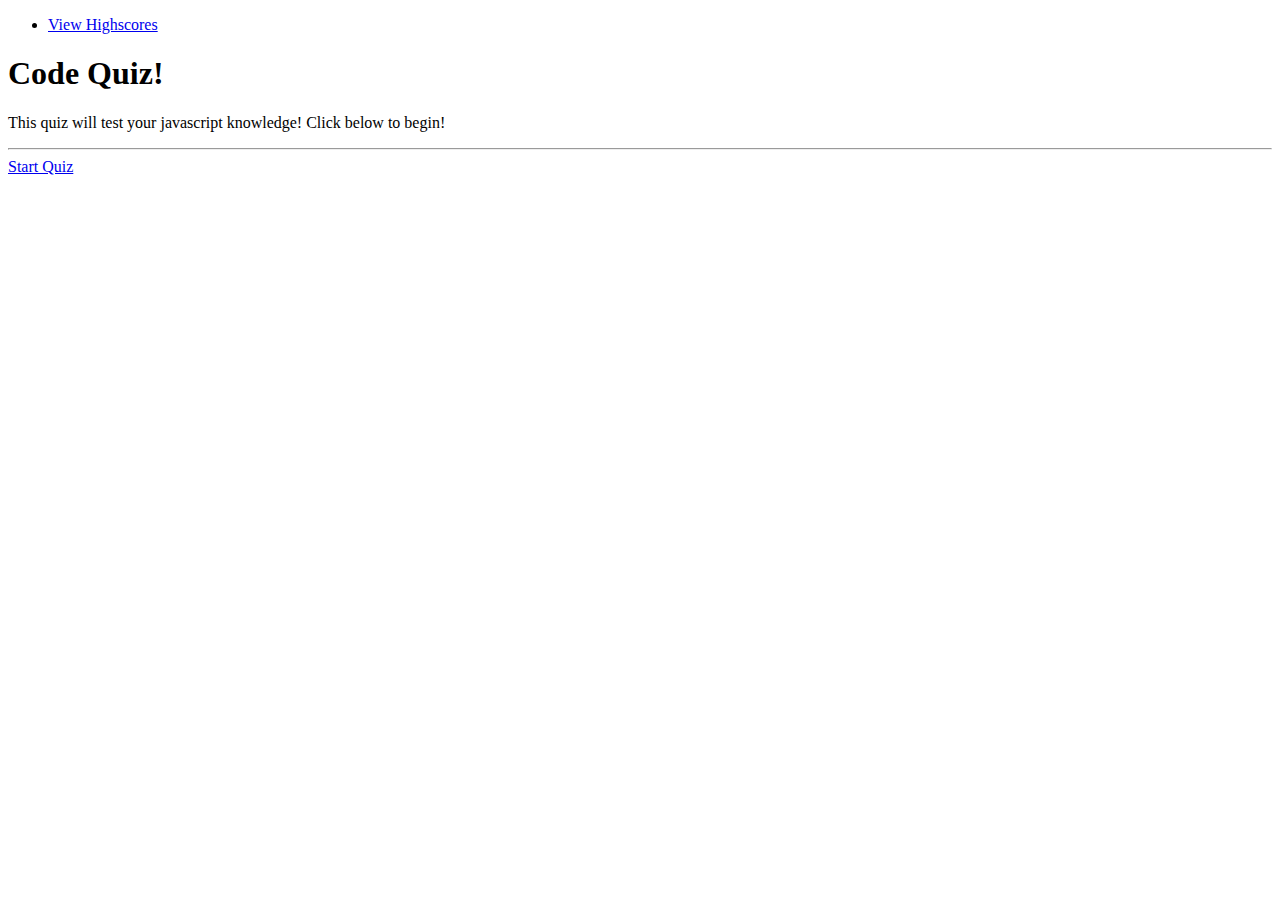
==== index.html @ 9b0cba56 "added highscore html page" ====
<!DOCTYPE html>
<html lang="en">
<head>
  <meta charset="UTF-8">
  <meta name="viewport" content="width=device-width, initial-scale=1.0">
  <link rel="stylesheet" href="style.css">
  <link rel="stylesheet" href="https://cdn.jsdelivr.net/npm/bootstrap@4.5.3/dist/css/bootstrap.min.css" integrity="sha384-TX8t27EcRE3e/ihU7zmQxVncDAy5uIKz4rEkgIXeMed4M0jlfIDPvg6uqKI2xXr2" crossorigin="anonymous">
  <title>Code Quiz</title>
</head>
<body>
  
  
  <div class="container">
    
    <ul class="nav">
      <li class="nav-item">
        <a class="nav-link active" href="#">View Highscores</a>
      </li>
        <span class="navbar-text time">
          
        </span>
      </ul>
      
    
    </ul>
    
    <div class="jumbotron w-50 m-auto quiz" id="quiz">
      <h1 class="display-4">Code Quiz!</h1>
      <p class="lead">This quiz will test your javascript knowledge! Click below to begin!</p>
      <hr class="my-4">
      <a class="btn btn-primary btn-lg" href="#" role="button" id="startQuiz">Start Quiz</a>
    </div>
  
    <div class="w-50 m-auto hide" id="question">
      <h2 id="theQuestion"></h2>
    <ul class="list-group">
      <li class="list-group-item"><button class="a"></button></li>
      <li class="list-group-item"><button class="b"></button></li>
      <li class="list-group-item"><button class="c"></button></li>
      <li class="list-group-item"><button class="d"></button></li>
    </ul>

  <h3 id="rightWrong"></h3>
  </div>

  <div class="jumbotron w-50 m-auto quiz hide" id="finished">
    <h1 class="display-4">FINISHED!</h1>
    <h2 class="lead" id="score"></h2>
    <hr class="my-4">
    <form class="form-inline">
      <div class="form-group mb-2">
        <h4>Enter Initials:</h4>
      </div>
      <div class="form-group mx-sm mb-2">
        <label for="inputPassword2" class="sr-only">Initials</label>
        <input type="text" class="form-control" id="inputPassword2" placeholder="Initials">
      </div>
      <button type="submit" class="btn btn-primary mb-2" id="submit">Submit Score</button>
    </form>
  </div>


  </div>

  <script src="script.js"></script>
  <script src="https://code.jquery.com/jquery-3.5.1.slim.min.js" integrity="sha384-DfXdz2htPH0lsSSs5nCTpuj/zy4C+OGpamoFVy38MVBnE+IbbVYUew+OrCXaRkfj" crossorigin="anonymous"></script>
<script src="https://cdn.jsdelivr.net/npm/bootstrap@4.5.3/dist/js/bootstrap.bundle.min.js" integrity="sha384-ho+j7jyWK8fNQe+A12Hb8AhRq26LrZ/JpcUGGOn+Y7RsweNrtN/tE3MoK7ZeZDyx" crossorigin="anonymous"></script>
</body>
</html>
---- style.css ----
.hide {
  display: none;
}
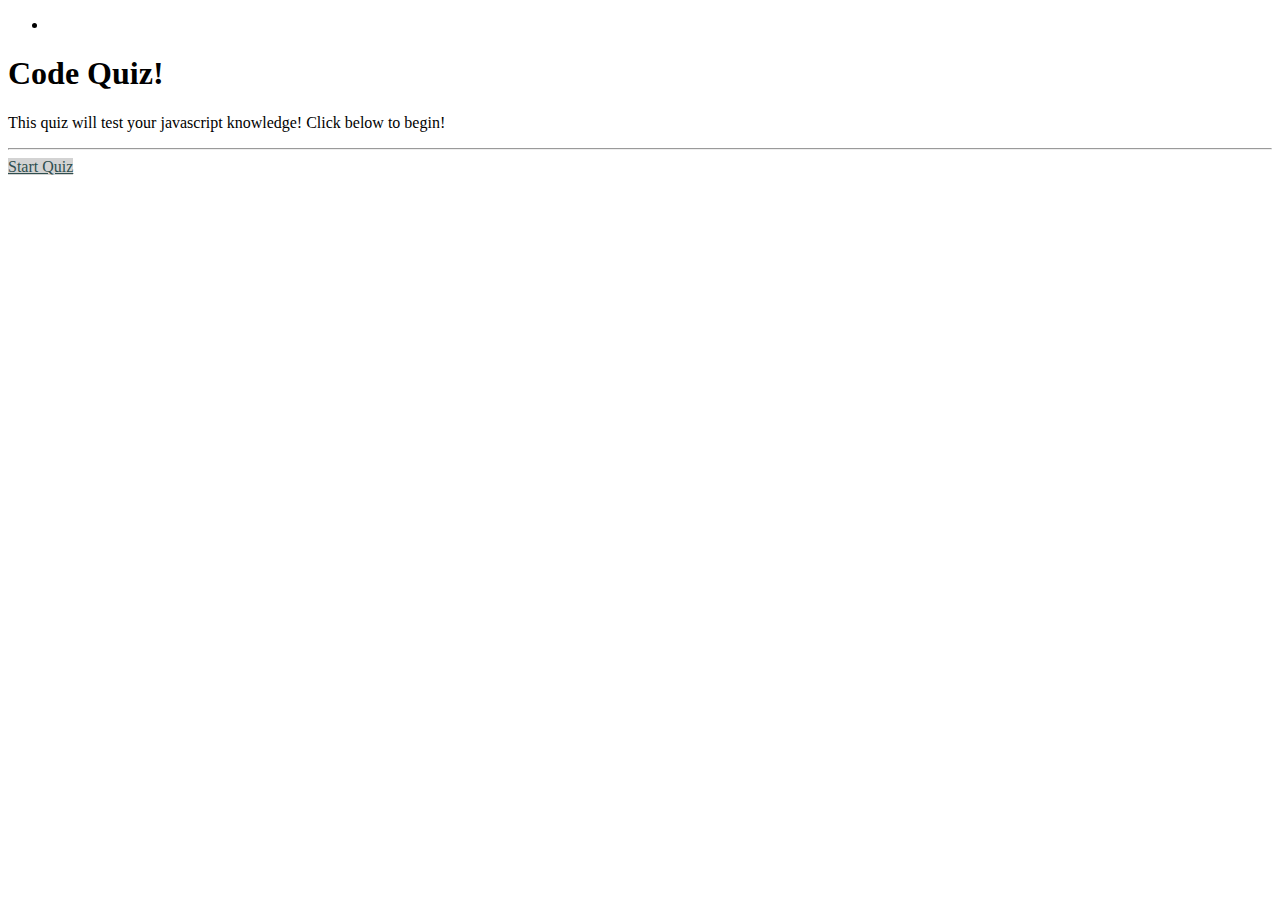
==== commit ca424af0: "styled page with CSS" ====
--- a/index.html
+++ b/index.html
@@ -14,36 +14,36 @@
     
     <ul class="nav">
       <li class="nav-item">
-        <a class="nav-link active" href="#">View Highscores</a>
-      </li>
         <span class="navbar-text time">
           
         </span>
+        
+      </li>
       </ul>
       
     
-    </ul>
+  
     
-    <div class="jumbotron w-50 m-auto quiz" id="quiz">
+    <div class="jumbotron w-50 m-auto bg-secondary" id="quiz">
       <h1 class="display-4">Code Quiz!</h1>
       <p class="lead">This quiz will test your javascript knowledge! Click below to begin!</p>
       <hr class="my-4">
       <a class="btn btn-primary btn-lg" href="#" role="button" id="startQuiz">Start Quiz</a>
     </div>
   
-    <div class="w-50 m-auto hide" id="question">
-      <h2 id="theQuestion"></h2>
-    <ul class="list-group">
-      <li class="list-group-item"><button class="a"></button></li>
-      <li class="list-group-item"><button class="b"></button></li>
-      <li class="list-group-item"><button class="c"></button></li>
-      <li class="list-group-item"><button class="d"></button></li>
+    <div class="w-50 m-auto hide bg-secondary" id="question">
+      <h2 class="text-center" id="theQuestion"></h2>
+    <ul class="list-group" id="questionAnswers">
+      <li class="list-group-item bg-secondary"><button id="buttona" class="a btn-block btn btn-primary btn-md"></button></li>
+      <li class="list-group-item bg-secondary"><button id="buttonb" class="b btn-block btn btn-primary btn-md"></button></li>
+      <li class="list-group-item bg-secondary"><button id="buttonc" class="c btn-block btn btn-primary btn-md"></button></li>
+      <li class="list-group-item bg-secondary"><button id="buttond" class="d btn-block btn btn-primary btn-md"></button></li>
     </ul>
 
   <h3 id="rightWrong"></h3>
   </div>
 
-  <div class="jumbotron w-50 m-auto quiz hide" id="finished">
+  <div class="jumbotron w-50 m-auto quiz hide bg-secondary" id="finished">
     <h1 class="display-4">FINISHED!</h1>
     <h2 class="lead" id="score"></h2>
     <hr class="my-4">
@@ -53,12 +53,25 @@
       </div>
       <div class="form-group mx-sm mb-2">
         <label for="inputPassword2" class="sr-only">Initials</label>
-        <input type="text" class="form-control" id="inputPassword2" placeholder="Initials">
+        <input type="text" class="form-control" id="inputPassword2" placeholder="">
       </div>
       <button type="submit" class="btn btn-primary mb-2" id="submit">Submit Score</button>
     </form>
   </div>
 
+<div class="hide m-auto w-50 bg-secondary" id="highScoreSection">
+  <div class="text-center">
+    <h1>High Scores</h1>
+    </div>
+    <hr>
+    <ul class="list-group list-unstyled text-center" id="highScores">
+     
+    </ul>
+    <br>
+    <div class="m-auto text-center">
+      <button type="submit" class="btn btn-primary mb-2" id="goBack">Go Back</button>
+    </div>
+</div>
 
   </div>
 
--- a/style.css
+++ b/style.css
@@ -1,3 +1,72 @@
 .hide {
   display: none;
+}
+
+
+
+#startQuiz {
+  background-color: lightgray;
+  border-color: lightgray;
+  color: darkslategray;
+}
+
+hr {
+  background-color: lightgray;
+}
+
+
+.list-group-item {
+  background-color: grey;
+}
+
+#buttona {
+  background-color: lightgray;
+  border-color: lightgray;
+  color: darkslategray;
+}
+
+#buttonb {
+  background-color: lightgray;
+  border-color: lightgray;
+  color: darkslategray;
+}
+
+#buttonc {
+  background-color: lightgray;
+  border-color: lightgray;
+  color: darkslategray;
+}
+
+#buttond {
+  background-color: lightgray;
+  border-color: lightgray;
+  color: darkslategray;
+}
+
+h2 {
+  font-family: 'Courier New', Courier, monospace;
+
+}
+
+h3 {
+  color: white;
+  font-family: 'Courier New', Courier, monospace;
+  font-weight: bold;
+}
+
+#submit {
+  background-color: lightgray;
+  border-color: lightgray;
+  color: darkslategray;
+}
+
+#goBack {
+  background-color: lightgray;
+  border-color: lightgray;
+  color: darkslategray;
+}
+
+#highScores {
+  font-family: 'Courier New', Courier, monospace;
+  color: white;
 }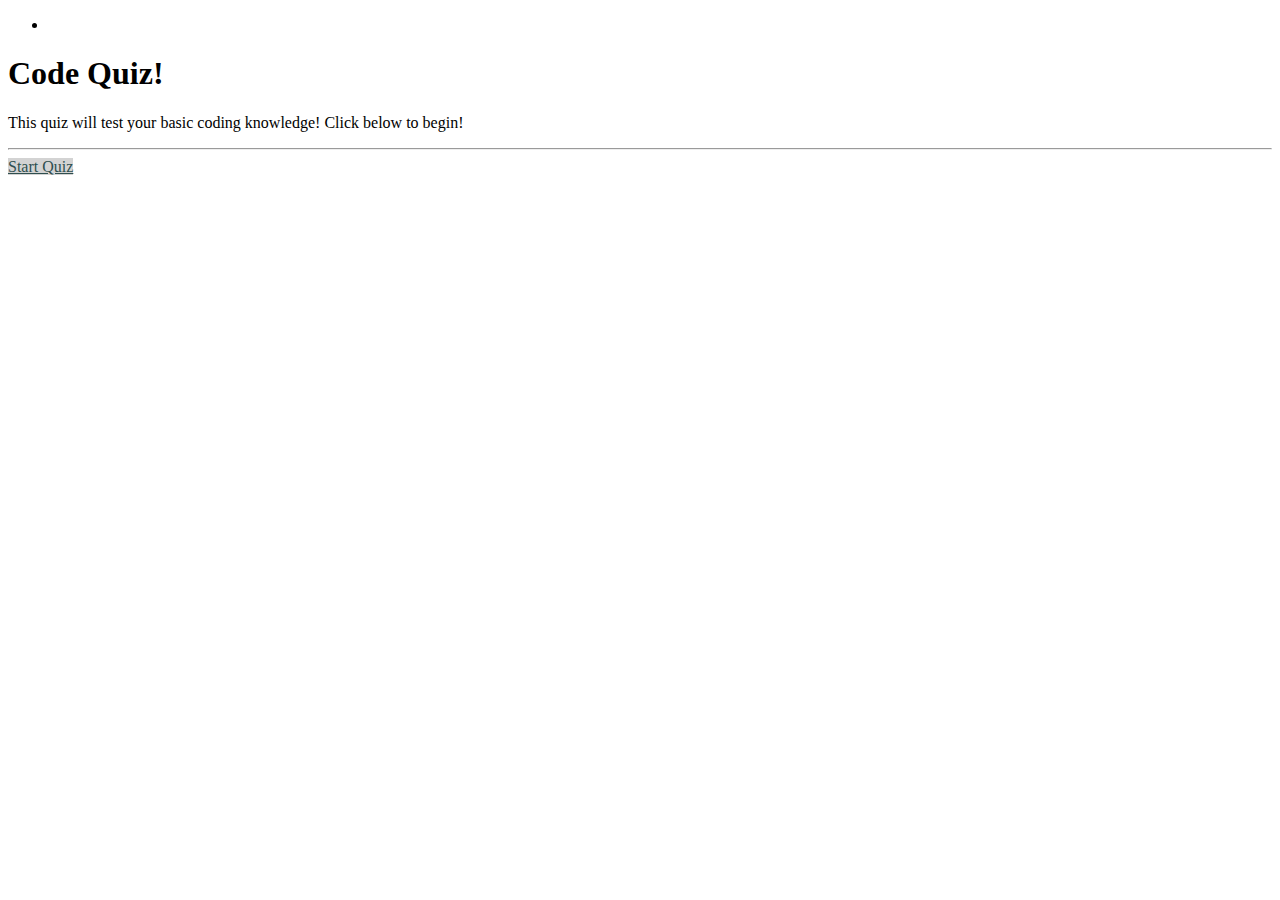
==== commit db529775: "Update index.html" ====
--- a/index.html
+++ b/index.html
@@ -26,7 +26,7 @@
     
     <div class="jumbotron w-50 m-auto bg-secondary" id="quiz">
       <h1 class="display-4">Code Quiz!</h1>
-      <p class="lead">This quiz will test your javascript knowledge! Click below to begin!</p>
+      <p class="lead">This quiz will test your basic coding knowledge! Click below to begin!</p>
       <hr class="my-4">
       <a class="btn btn-primary btn-lg" href="#" role="button" id="startQuiz">Start Quiz</a>
     </div>
@@ -79,4 +79,4 @@
   <script src="https://code.jquery.com/jquery-3.5.1.slim.min.js" integrity="sha384-DfXdz2htPH0lsSSs5nCTpuj/zy4C+OGpamoFVy38MVBnE+IbbVYUew+OrCXaRkfj" crossorigin="anonymous"></script>
 <script src="https://cdn.jsdelivr.net/npm/bootstrap@4.5.3/dist/js/bootstrap.bundle.min.js" integrity="sha384-ho+j7jyWK8fNQe+A12Hb8AhRq26LrZ/JpcUGGOn+Y7RsweNrtN/tE3MoK7ZeZDyx" crossorigin="anonymous"></script>
 </body>
-</html>+</html>
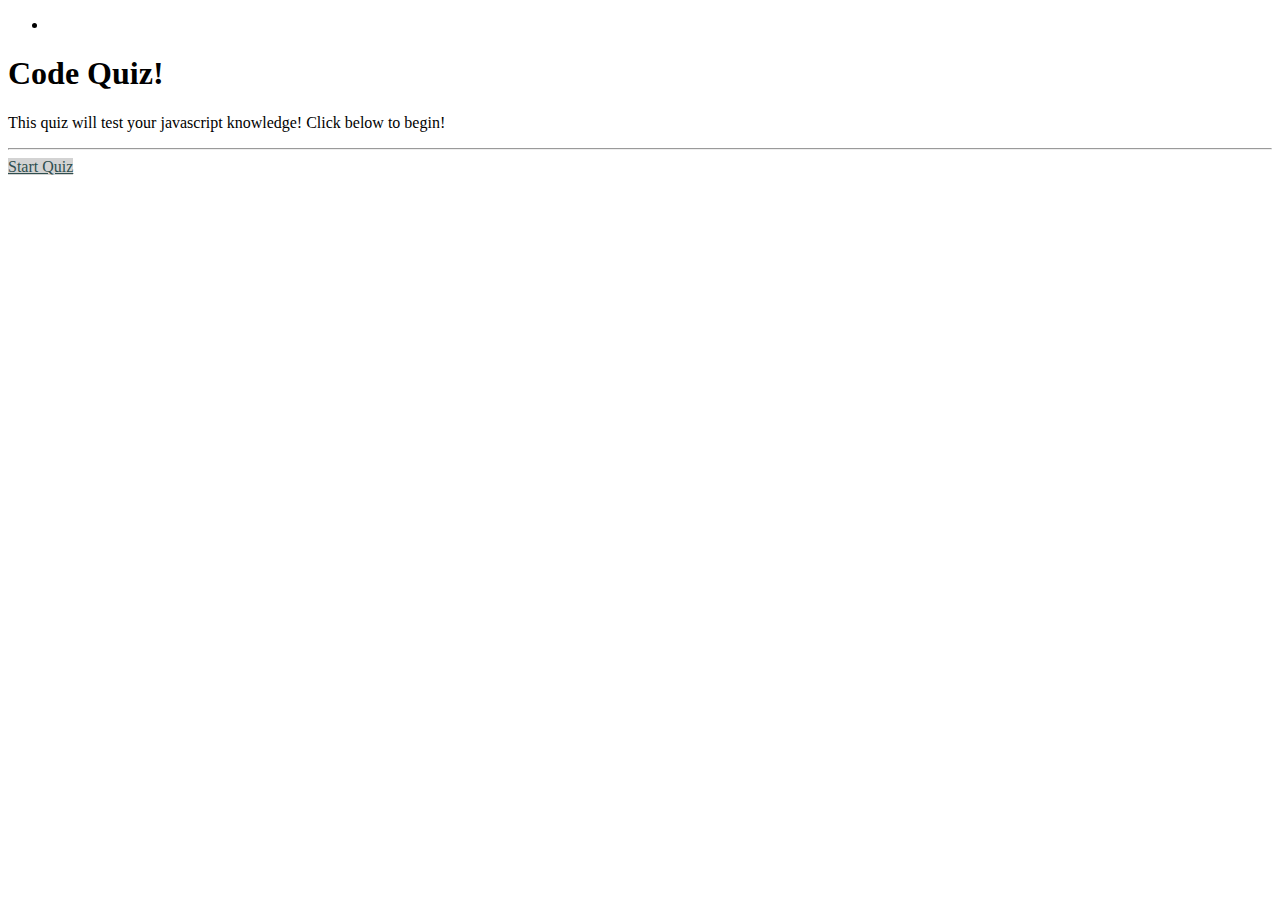
==== commit 7e2facc6: "implimented semantic html and added comments" ====
--- a/index.html
+++ b/index.html
@@ -1,82 +1,99 @@
 <!DOCTYPE html>
 <html lang="en">
+
 <head>
   <meta charset="UTF-8">
   <meta name="viewport" content="width=device-width, initial-scale=1.0">
   <link rel="stylesheet" href="style.css">
-  <link rel="stylesheet" href="https://cdn.jsdelivr.net/npm/bootstrap@4.5.3/dist/css/bootstrap.min.css" integrity="sha384-TX8t27EcRE3e/ihU7zmQxVncDAy5uIKz4rEkgIXeMed4M0jlfIDPvg6uqKI2xXr2" crossorigin="anonymous">
+  <link rel="stylesheet" href="https://cdn.jsdelivr.net/npm/bootstrap@4.5.3/dist/css/bootstrap.min.css"
+    integrity="sha384-TX8t27EcRE3e/ihU7zmQxVncDAy5uIKz4rEkgIXeMed4M0jlfIDPvg6uqKI2xXr2" crossorigin="anonymous">
   <title>Code Quiz</title>
 </head>
+
 <body>
-  
-  
+
+
   <div class="container">
-    
-    <ul class="nav">
-      <li class="nav-item">
-        <span class="navbar-text time">
-          
-        </span>
-        
-      </li>
+
+    <nav>
+      <ul class="nav">
+        <li class="nav-item">
+          <span class="navbar-text time">
+
+          </span>
+
+        </li>
       </ul>
-      
-    
-  
-    
-    <div class="jumbotron w-50 m-auto bg-secondary" id="quiz">
+    </nav>
+
+
+    <!--This is the start page of the Quiz-->
+    <section class="jumbotron w-50 m-auto bg-secondary" id="quiz">
       <h1 class="display-4">Code Quiz!</h1>
-      <p class="lead">This quiz will test your basic coding knowledge! Click below to begin!</p>
+      <p class="lead">This quiz will test your javascript knowledge! Click below to begin!</p>
       <hr class="my-4">
       <a class="btn btn-primary btn-lg" href="#" role="button" id="startQuiz">Start Quiz</a>
-    </div>
-  
-    <div class="w-50 m-auto hide bg-secondary" id="question">
+    </section>
+
+    <!--This is where the questions are displayed-->
+    <section class="w-50 m-auto hide bg-secondary" id="question">
       <h2 class="text-center" id="theQuestion"></h2>
-    <ul class="list-group" id="questionAnswers">
-      <li class="list-group-item bg-secondary"><button id="buttona" class="a btn-block btn btn-primary btn-md"></button></li>
-      <li class="list-group-item bg-secondary"><button id="buttonb" class="b btn-block btn btn-primary btn-md"></button></li>
-      <li class="list-group-item bg-secondary"><button id="buttonc" class="c btn-block btn btn-primary btn-md"></button></li>
-      <li class="list-group-item bg-secondary"><button id="buttond" class="d btn-block btn btn-primary btn-md"></button></li>
-    </ul>
+      <ul class="list-group" id="questionAnswers">
+        <li class="list-group-item bg-secondary"><button id="buttona"
+            class="a btn-block btn btn-primary btn-md"></button></li>
+        <li class="list-group-item bg-secondary"><button id="buttonb"
+            class="b btn-block btn btn-primary btn-md"></button></li>
+        <li class="list-group-item bg-secondary"><button id="buttonc"
+            class="c btn-block btn btn-primary btn-md"></button></li>
+        <li class="list-group-item bg-secondary"><button id="buttond"
+            class="d btn-block btn btn-primary btn-md"></button></li>
+      </ul>
 
-  <h3 id="rightWrong"></h3>
-  </div>
+      <!--This is where it displays if the questions was answered correctly-->
+      <h3 id="rightWrong"></h3>
+    </section>
 
-  <div class="jumbotron w-50 m-auto quiz hide bg-secondary" id="finished">
-    <h1 class="display-4">FINISHED!</h1>
-    <h2 class="lead" id="score"></h2>
-    <hr class="my-4">
-    <form class="form-inline">
-      <div class="form-group mb-2">
-        <h4>Enter Initials:</h4>
+    <!--This the End page after all the questiosn are answered or time runs out-->
+    <section class="jumbotron w-50 m-auto quiz hide bg-secondary" id="finished">
+      <h1 class="display-4">FINISHED!</h1>
+      <h2 class="lead" id="score"></h2>
+      <hr class="my-4">
+      <form class="form-inline">
+        <div class="form-group mb-2">
+          <h4>Enter Initials:</h4>
+        </div>
+        <div class="form-group mx-sm mb-2">
+          <label for="inputPassword2" class="sr-only">Initials</label>
+          <input type="text" class="form-control" id="inputPassword2" placeholder="">
+        </div>
+        <button type="submit" class="btn btn-primary mb-2" id="submit">Submit Score</button>
+      </form>
+    </section>
+
+    <!--This is where the high scores are displayed-->
+    <section class="hide m-auto w-50 bg-secondary" id="highScoreSection">
+      <div class="text-center">
+        <h1>High Scores</h1>
       </div>
-      <div class="form-group mx-sm mb-2">
-        <label for="inputPassword2" class="sr-only">Initials</label>
-        <input type="text" class="form-control" id="inputPassword2" placeholder="">
+      <hr>
+      <ul class="list-group list-unstyled text-center" id="highScores">
+
+      </ul>
+      <br>
+      <div class="m-auto text-center">
+        <button type="submit" class="btn btn-primary mb-2" id="goBack">Go Back</button>
       </div>
-      <button type="submit" class="btn btn-primary mb-2" id="submit">Submit Score</button>
-    </form>
-  </div>
-
-<div class="hide m-auto w-50 bg-secondary" id="highScoreSection">
-  <div class="text-center">
-    <h1>High Scores</h1>
-    </div>
-    <hr>
-    <ul class="list-group list-unstyled text-center" id="highScores">
-     
-    </ul>
-    <br>
-    <div class="m-auto text-center">
-      <button type="submit" class="btn btn-primary mb-2" id="goBack">Go Back</button>
-    </div>
-</div>
+    </section>
 
   </div>
 
   <script src="script.js"></script>
-  <script src="https://code.jquery.com/jquery-3.5.1.slim.min.js" integrity="sha384-DfXdz2htPH0lsSSs5nCTpuj/zy4C+OGpamoFVy38MVBnE+IbbVYUew+OrCXaRkfj" crossorigin="anonymous"></script>
-<script src="https://cdn.jsdelivr.net/npm/bootstrap@4.5.3/dist/js/bootstrap.bundle.min.js" integrity="sha384-ho+j7jyWK8fNQe+A12Hb8AhRq26LrZ/JpcUGGOn+Y7RsweNrtN/tE3MoK7ZeZDyx" crossorigin="anonymous"></script>
+  <script src="https://code.jquery.com/jquery-3.5.1.slim.min.js"
+    integrity="sha384-DfXdz2htPH0lsSSs5nCTpuj/zy4C+OGpamoFVy38MVBnE+IbbVYUew+OrCXaRkfj"
+    crossorigin="anonymous"></script>
+  <script src="https://cdn.jsdelivr.net/npm/bootstrap@4.5.3/dist/js/bootstrap.bundle.min.js"
+    integrity="sha384-ho+j7jyWK8fNQe+A12Hb8AhRq26LrZ/JpcUGGOn+Y7RsweNrtN/tE3MoK7ZeZDyx"
+    crossorigin="anonymous"></script>
 </body>
-</html>
+
+</html>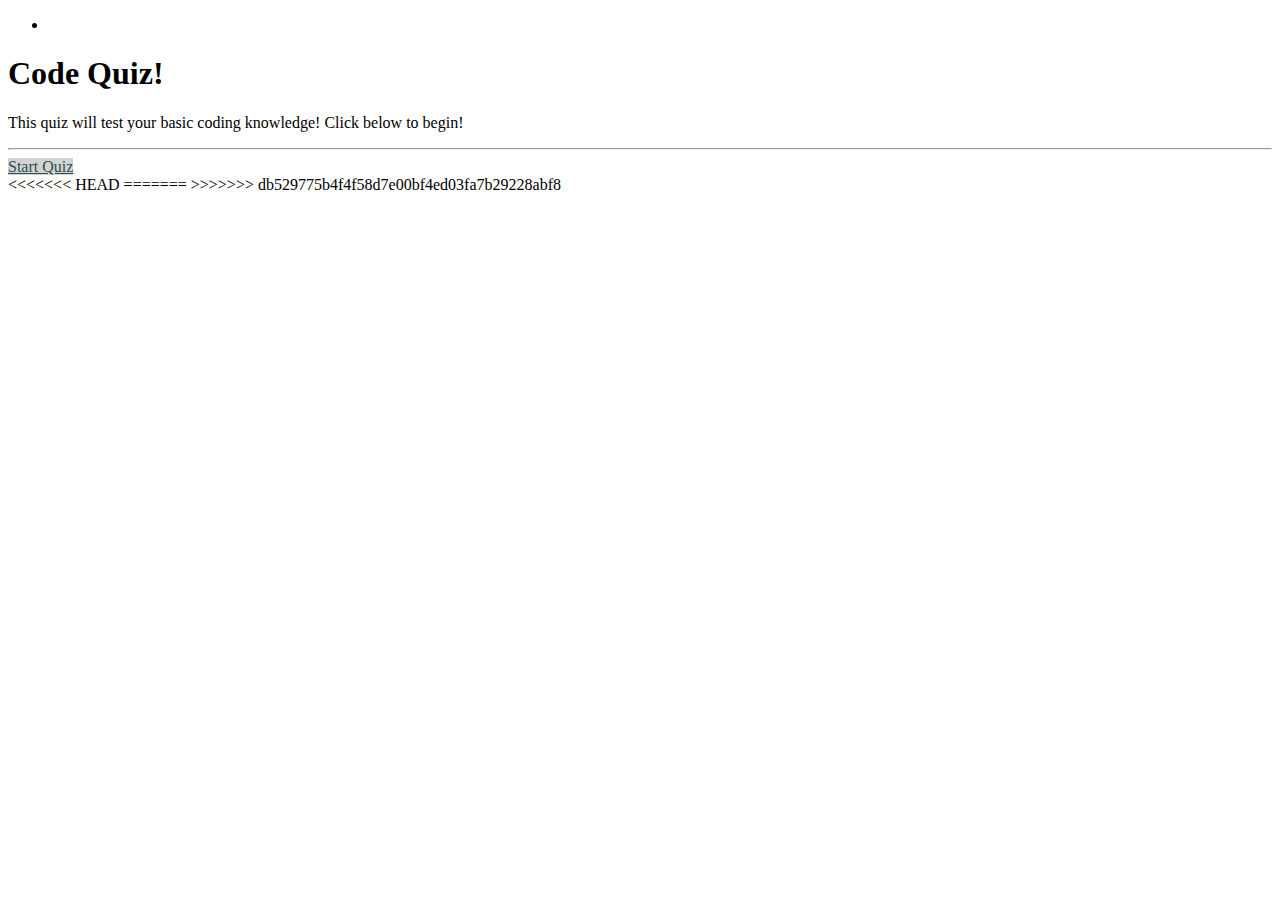
==== commit f0676603: "added comments and implimentedsemantic html" ====
--- a/index.html
+++ b/index.html
@@ -30,7 +30,7 @@
     <!--This is the start page of the Quiz-->
     <section class="jumbotron w-50 m-auto bg-secondary" id="quiz">
       <h1 class="display-4">Code Quiz!</h1>
-      <p class="lead">This quiz will test your javascript knowledge! Click below to begin!</p>
+      <p class="lead">This quiz will test your basic coding knowledge! Click below to begin!</p>
       <hr class="my-4">
       <a class="btn btn-primary btn-lg" href="#" role="button" id="startQuiz">Start Quiz</a>
     </section>
@@ -95,5 +95,9 @@
     integrity="sha384-ho+j7jyWK8fNQe+A12Hb8AhRq26LrZ/JpcUGGOn+Y7RsweNrtN/tE3MoK7ZeZDyx"
     crossorigin="anonymous"></script>
 </body>
+<<<<<<< HEAD
 
-</html>+</html>
+=======
+</html>
+>>>>>>> db529775b4f4f58d7e00bf4ed03fa7b29228abf8
